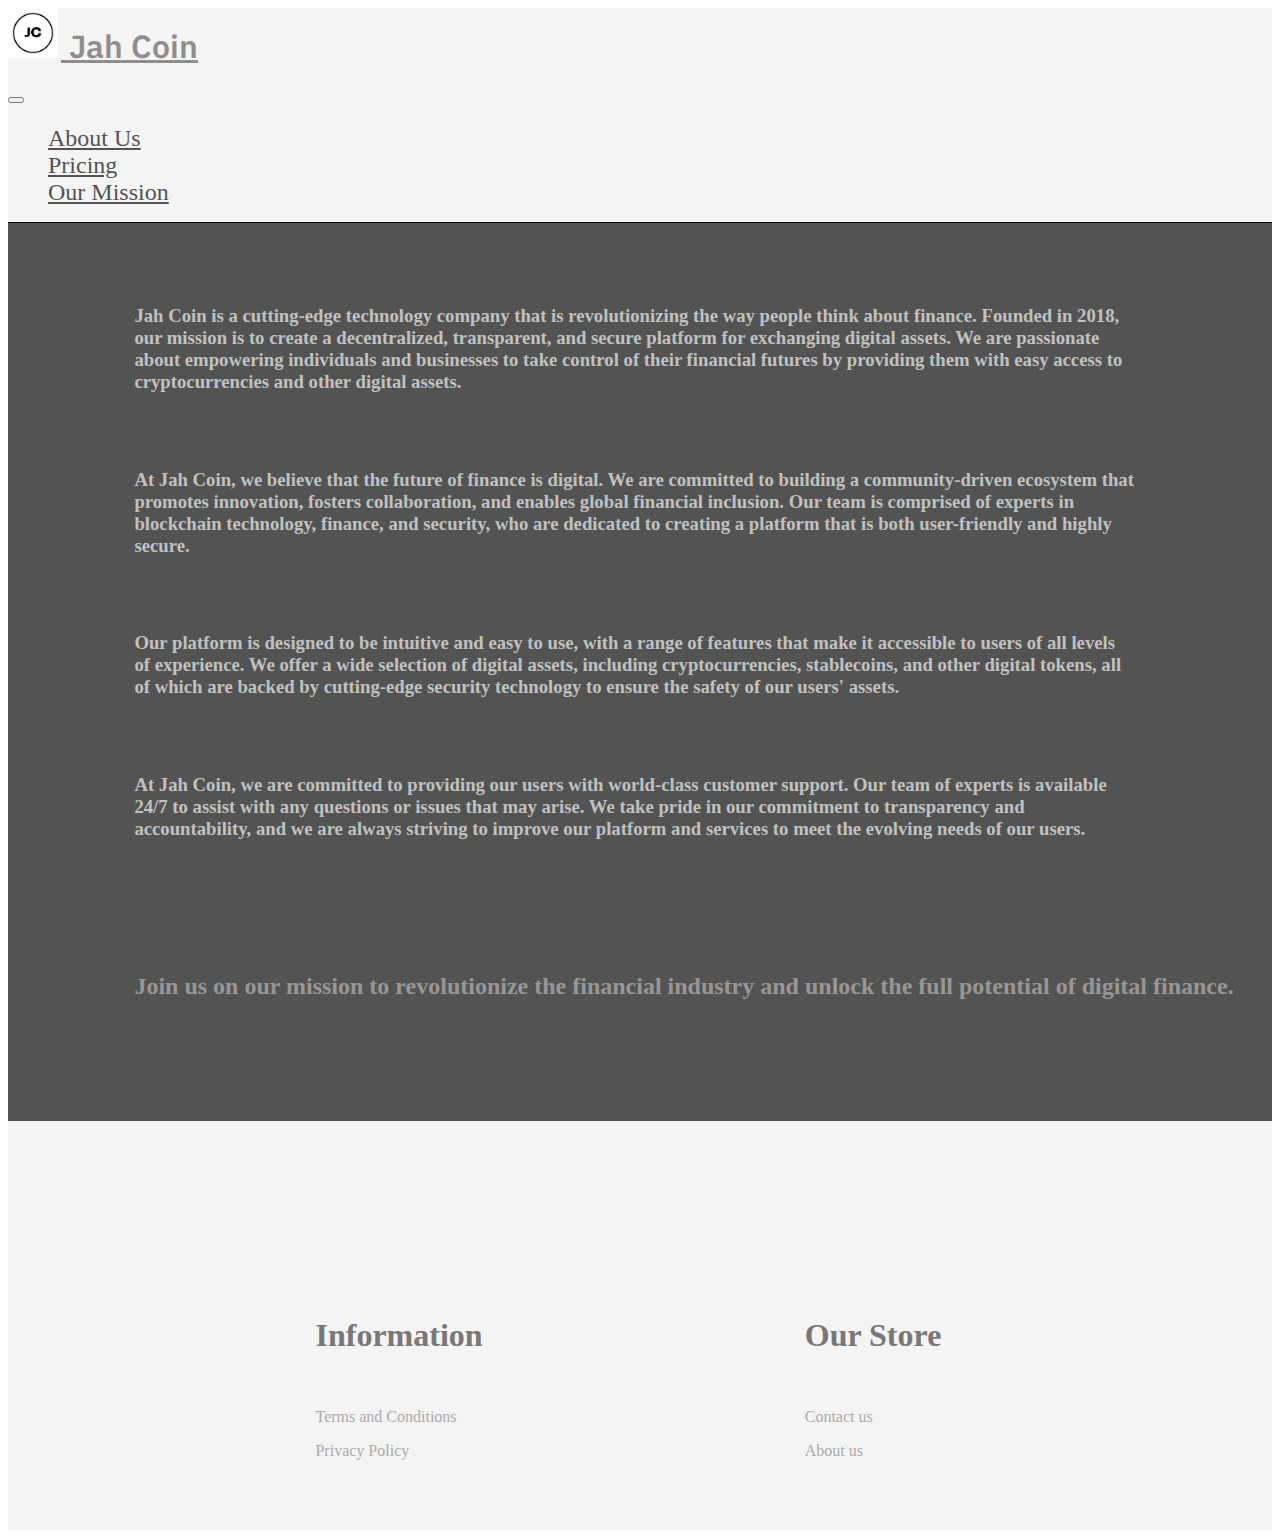
==== about.html @ 157ac328 "Complete mission and about, create pricing" ====
<!DOCTYPE html>
<html lang="en">
<head>
    <meta charset="UTF-8">
    <meta http-equiv="X-UA-Compatible" content="IE=edge">
    <meta name="viewport" content="width=device-width, initial-scale=1.0">
     <!--Bootstrap CDN-->
     <link href="https://cdn.jsdelivr.net/npm/bootstrap@5.0.2/dist/css/bootstrap.min.css" rel="stylesheet" integrity="sha384-EVSTQN3/azprG1Anm3QDgpJLIm9Nao0Yz1ztcQTwFspd3yD65VohhpuuCOmLASjC" crossorigin="anonymous">
     <!--javaScript-->
     <script src="https://cdn.jsdelivr.net/npm/bootstrap@5.2.0/dist/js/bootstrap.bundle.min.js" integrity="sha384-A3rJD856KowSb7dwlZdYEkO39Gagi7vIsF0jrRAoQmDKKtQBHUuLZ9AsSv4jD4Xa" crossorigin="anonymous"></script> 
    <link rel="Web Icon" type="png" href="images/JC.png">
    <link rel="stylesheet" href="about.css">
    <title>About Us</title>
</head>
<body>
    <div class="navBar">
        <nav class="navbar navbar-expand-lg navbar-light">
          <a class="navbar-brand navbar-dark" href="#">
            <div class="text-dark">
              <img class="jh" src="images/JC.png" alt="jah-coin-img">
              Jah Coin
            </div>
          </a>
          <button class="navbar-toggler" type="button" data-bs-toggle="collapse" data-bs-target="#navbarSupportedContent" aria-controls="navbarSupportedContent" aria-expanded="false" aria-label="Toggle navigation">
            <span class="navbar-toggler-icon"></span>
          </button>
          <div class="collapse navbar-collapse" id="navbarSupportedContent">
  
  
            <ul class="navbar-nav ms-auto">
              <li class="nav-item">
                <a class="nav-link text-dark" target="_blank" href="about.html">About Us</a>
              </li>
              <li class="nav-item">
                <a class="nav-link text-dark" target="_blank" href="">Pricing</a>
              </li>
              <li class="nav-item">
                <a class="nav-link text-dark" target="_blank" href="mission.html">Our Mission</a>
              </li>
            </ul>
          </div>
        </nav>
      </div>

     <div class="section1">
        <h3 class="text1">
            Jah Coin is a cutting-edge technology company that is revolutionizing the way people think about finance. Founded in 2018, 
            our mission is to create a decentralized, transparent, 
            and secure platform for exchanging digital assets. 
            We are passionate about empowering individuals 
            and businesses to take control of their financial futures 
            by providing them with easy access to cryptocurrencies and other digital assets.
          </h3>
          <h3 class="text2">
            At Jah Coin, we believe that the future of finance is digital. 
            We are committed to building a community-driven ecosystem that promotes innovation, fosters collaboration, 
            and enables global financial inclusion. Our team is comprised of experts in blockchain technology, finance, 
            and security, who are dedicated to creating a platform that is both user-friendly and highly secure.
          </h3>
          <h3 class="text3">
            Our platform is designed to be intuitive and easy to use, 
            with a range of features that make it accessible to users of all levels of experience. 
            We offer a wide selection of digital assets, including cryptocurrencies, stablecoins, 
            and other digital tokens, all of which are backed by cutting-edge security technology to 
            ensure the safety of our users' assets.
          </h3>
          <h3 class="text4">
            At Jah Coin, we are committed to providing our users with world-class customer support. 
            Our team of experts is available 24/7 to assist with any questions or issues that may arise. 
            We take pride in our commitment to transparency and accountability, and we are always striving to 
            improve our platform and services to meet the evolving needs of our users.
          </h3>
          <h2 class="text5">
            Join us on our mission to revolutionize the financial industry and unlock the full potential of digital finance.
          </h2>
     </div>

          <div class="section2">
            <div class="info">
            <ul>
              <li>
                <h5 class="endLink">
                Information
              </h5>
            </li>
              <li>
                <p><a class="link" target="_blank" href="#">Terms and Conditions</a></p>
              </li>
              <li>
                  <p>
                    <a class="link" target="_blank" href="#">Privacy Policy</a>
                  </p>
              </li>
            </ul>
            </div>
            <div class="contact info">
              <ul>
                <li>
                  <h5 class="endLink">
                    Our Store
                  </h5>
                </li>
                <li>
                  <p>
                    <a class="link" target="_blank" href="#">Contact us</a>
                  </p>
                </li>
                <li>
                  <p>
                    <a class="link" target="_blank" href="about.html">About us</a>
                  </p>
                </li>
              </ul>
            </div>
     </div>
</body>
</html>
---- about.css ----
@import url('https://fonts.googleapis.com/css2?family=Anuphan:wght@400;600&display=swap');


body{
    font-family: "Anupham";
    margin: none;
}
/*Navbar*/

.container-fluid{
    border: 1 solid black;
}

.navbar-brand{
    color: #918d8d;
    font-family: "Anuphan";
    font-weight: 600;
    font-size: 2rem;
}

.jh{
    width: 50px;
    margin-right: 3px;
}

.nav-link:hover{
    text-decoration: underline;
    color: black;
}

.navBar{
    margin-bottom: 0;
    border-bottom: 1px solid black;
    background-color:#f5f4f4;
}

.nav-link{
    color: #535353;
    font-family: "Anupham";
    font-weight: 400;
    font-size: 1.5rem;
}

/*Next Section*/
.section1{
    background-color:  #535353;
    padding: 5% 0 8% 10%;
    color: rgb(193, 193, 193);
}

.text1, .text2, .text3, .text4{
    width: 1000px;
}

.text2,  .text3, .text4{
    padding-top: 5%;
}

.text5{
    padding-top: 10%;
    color:#999696;
}

/*footer*/
.endLink{
    color: #797777;
    font-family: "Anupham";
    font-weight: 800;
    font-size: 2rem;
}

.link{
    color: #acaaaa;
    text-decoration: none;
}

.link:hover{
    text-decoration: underline;
    color:#acaaaa;
}

.info{
    display: flex;
}

li{
    list-style: none;
}

.section2{
    display: flex;
    padding: 10% 15% 3% 10%;
    background-color: #f5f4f4;
    align-items: center;
    justify-content: space-around;
}
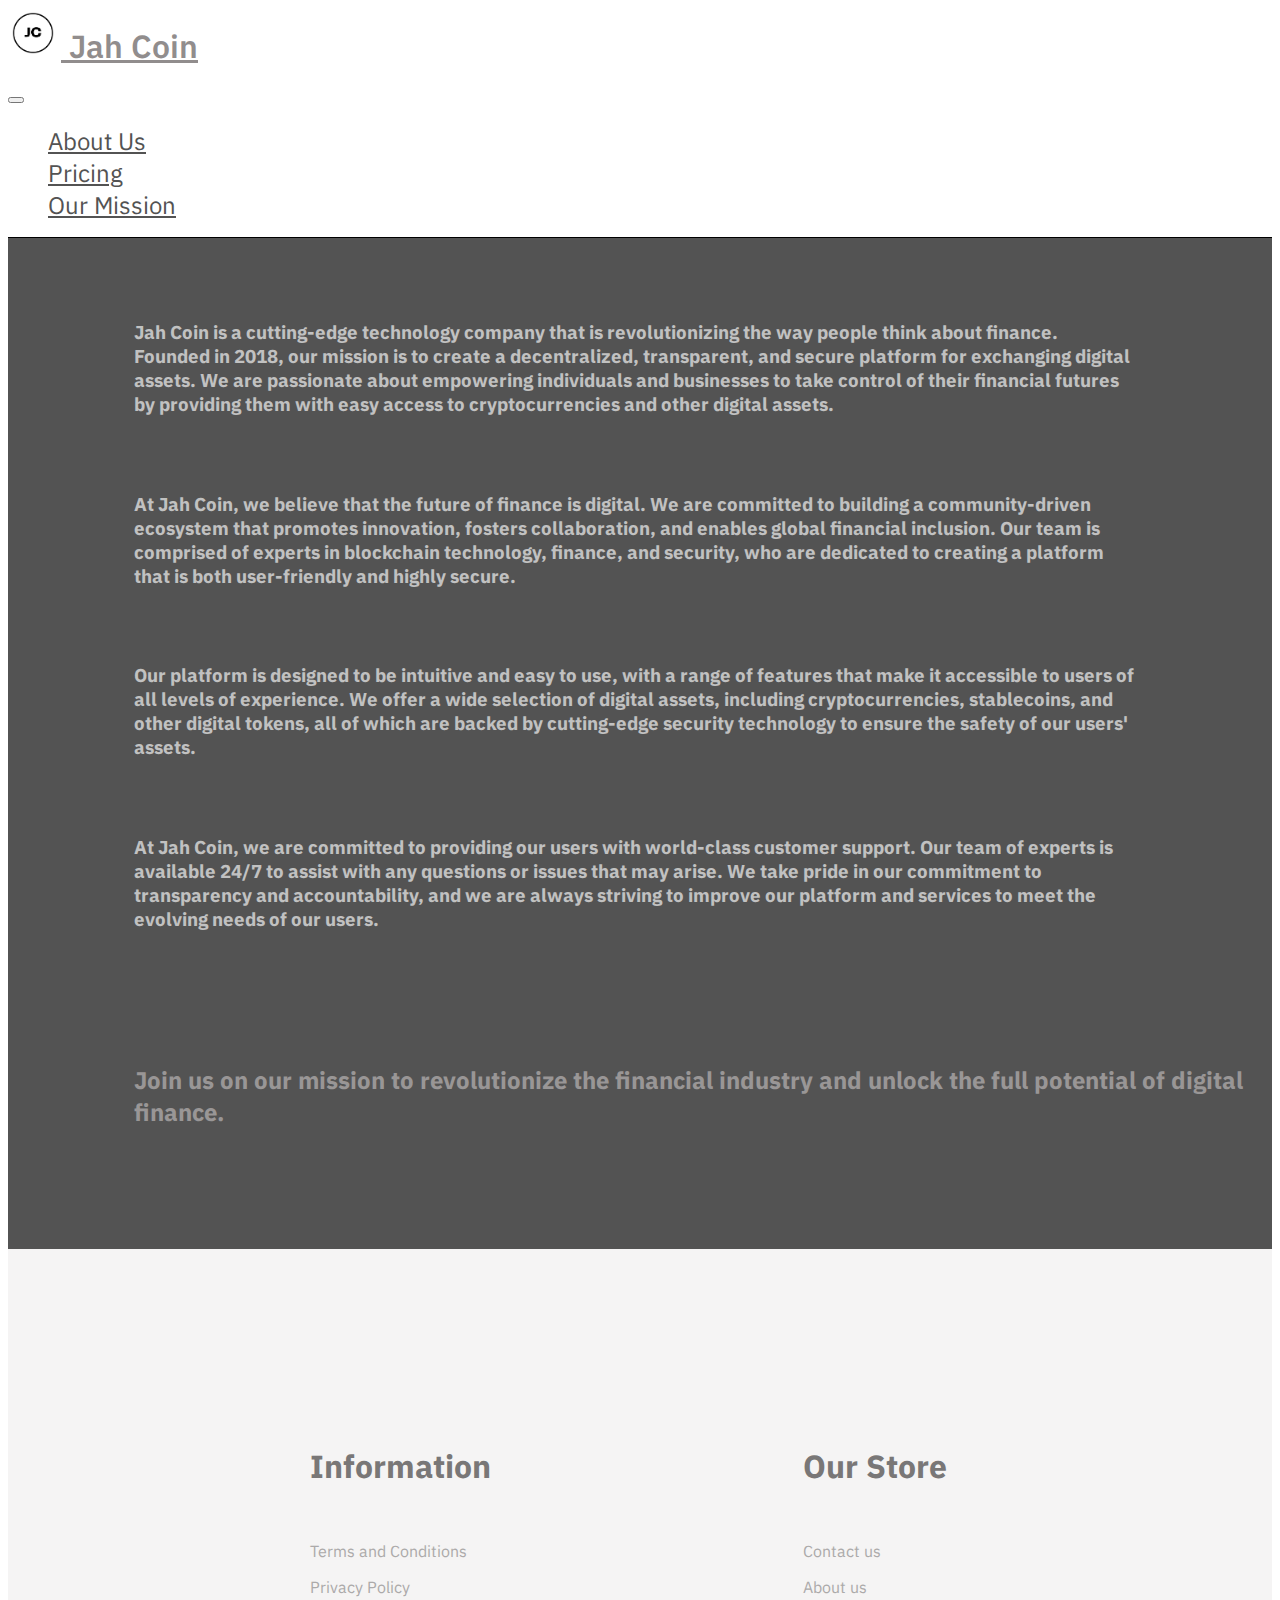
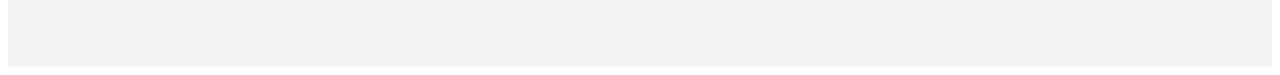
==== commit 492a066e: "Privacy policy complete" ====
--- a/about.html
+++ b/about.html
@@ -9,7 +9,7 @@
      <!--javaScript-->
      <script src="https://cdn.jsdelivr.net/npm/bootstrap@5.2.0/dist/js/bootstrap.bundle.min.js" integrity="sha384-A3rJD856KowSb7dwlZdYEkO39Gagi7vIsF0jrRAoQmDKKtQBHUuLZ9AsSv4jD4Xa" crossorigin="anonymous"></script> 
     <link rel="Web Icon" type="png" href="images/JC.png">
-    <link rel="stylesheet" href="about.css">
+    <link rel="stylesheet" href="css/about.css">
     <title>About Us</title>
 </head>
 <body>
--- a/css/about.css
+++ b/css/about.css
@@ -0,0 +1,137 @@
+@import url('https://fonts.googleapis.com/css2?family=Anuphan:wght@400;600&display=swap');
+
+
+body{
+    font-family: "Anuphan";
+    margin: none;
+}
+/*Navbar*/
+
+.container-fluid{
+    border: 1 solid black;
+}
+
+.navbar-brand{
+    color: #918d8d;
+    font-family: "Anuphan";
+    font-weight: 600;
+    font-size: 2rem;
+}
+
+.jh{
+    width: 50px;
+    margin-right: 3px;
+}
+
+.nav-link:hover{
+    text-decoration: underline;
+    color: black;
+}
+
+.navBar{
+    margin-bottom: 0;
+    border-bottom: 1px solid black;
+    background-color:white;
+}
+
+.nav-link{
+    color: #535353;
+    font-family: "Anuphan";
+    font-weight: 400;
+    font-size: 1.5rem;
+}
+
+/*Next Section*/
+.section1{
+    background-color:  #535353;
+    padding: 5% 0 8% 10%;
+    color: rgb(193, 193, 193);
+}
+
+.text1, .text2, .text3, .text4{
+    width: 1000px;
+}
+
+.text2,  .text3, .text4{
+    padding-top: 5%;
+}
+
+.text5{
+    padding-top: 10%;
+    color:#999696;
+}
+
+/*footer*/
+.endLink{
+    color: #797777;
+    font-family: "Anuphan";
+    font-weight: 800;
+    font-size: 2rem;
+}
+
+.link{
+    color: #acaaaa;
+    text-decoration: none;
+}
+
+.link:hover{
+    text-decoration: underline;
+    color:#acaaaa;
+}
+
+.info{
+    display: flex;
+}
+
+li{
+    list-style: none;
+}
+
+.section2{
+    display: flex;
+    padding: 10% 15% 3% 10%;
+    background-color: #f5f4f4;
+    align-items: center;
+    justify-content: space-around;
+}
+
+/*Media query*/
+@media (max-width: 768px){
+    /*NavBar*/
+    .navBar{
+        font-size: 20px;
+    }
+
+    /*Section 1*/
+    .section1{
+        padding: 10% 3% 3% 3%;
+    }
+    .text1, .text2, .text3, .text4{
+        padding: 10% 10% 3% 5%;
+        font-size: 10px;
+        width: 320px;
+    }
+
+    .text5{
+        font-size: 15px;
+    }
+
+/*section 2*/
+    .section2{
+        padding: 10% 15% 1% 5%;
+    }
+
+   .endLink{
+        font-size: 15px;
+    }
+
+    .link{
+        font-size: 10px;
+        margin-top: 0;
+        margin-bottom: 0;
+    }
+
+    p{
+        margin: 0;
+    }
+}